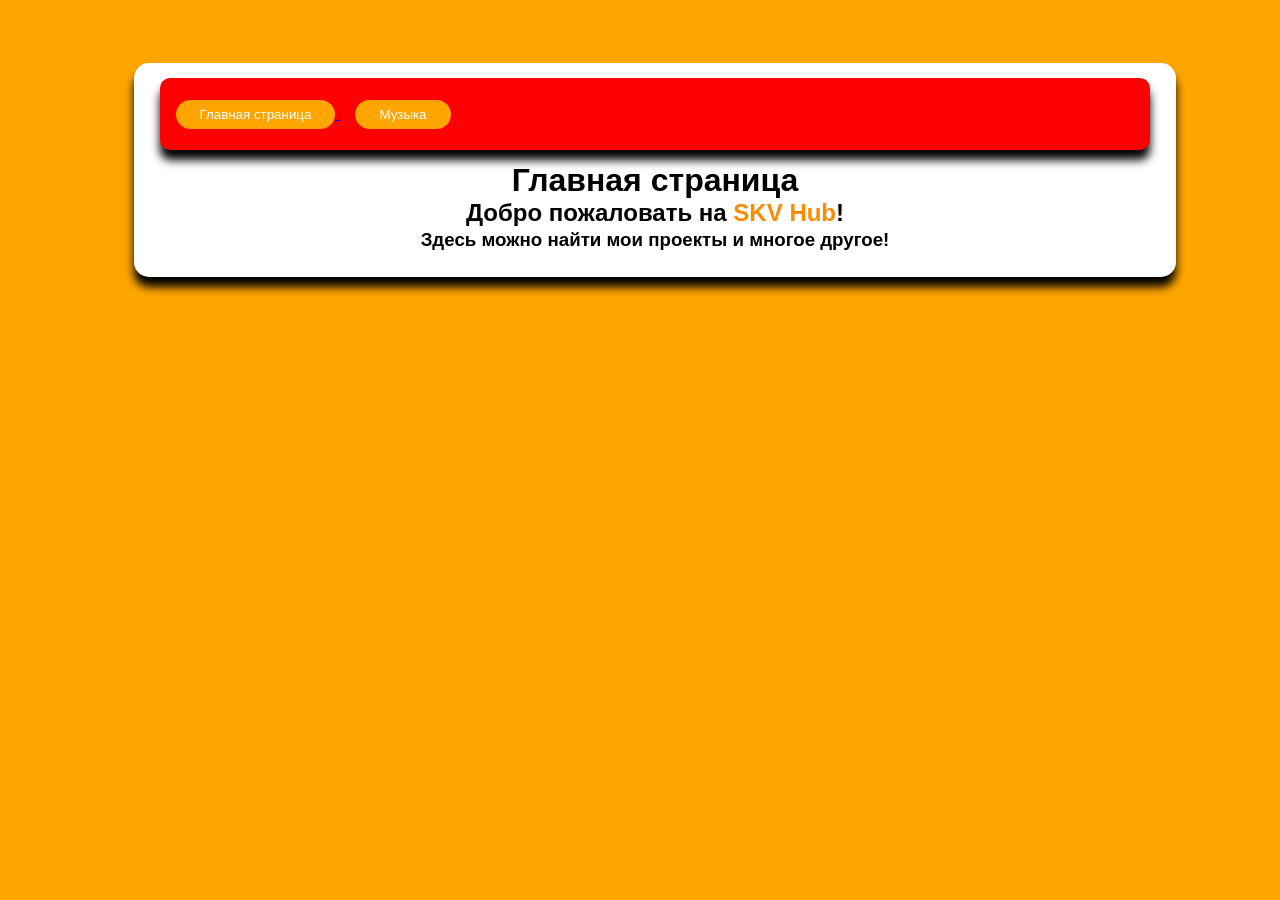
==== index.html @ f67224a3 "Add files via upload" ====
<html>
    <head>
        <title>Главная страница</title>
        <link rel="stylesheet" href="style.css">
    </head>
    <body>
        <div class="mainbox">
            <div class="upbox">
                <a href="index.html">
                    <button class="upbuttons">Главная страница</button>
                </a>
                <button class="upbuttons">Музыка</button>
            </div>
            <h1>Главная страница</h1>
            <h2>Добро пожаловать на <span style="color: darkorange">SKV Hub</span>!</h2>
            <h3>Здесь можно найти мои проекты и многое другое!</h3>
        </div>
    </body>
</html>
---- style.css ----
body {
    background-color: orange;
}
.mainbox {
    border-radius: 15px;
    background-color: white;
    box-shadow: 0 10px 10px black;
    width: 80%;
    padding: 15px;
    margin-top: 5%;
    margin-bottom: 5%;
    margin-right: 10%;
    margin-left: 10%;
    text-align: center;
    align-content: start;
}
.upbox {
    border-radius: 10px;
    background-color: red;
    box-shadow: 0 10px 10px black;
    width: 98%;
    height: 72px;
    margin-left: 1%;
    text-align: left;
    align-content: center;
    line-height: 64px;
}
.upbuttons {
    border-radius: 25px;
    height: 40%;
    padding-right: 24px;
    padding-left: 24px;
    margin-left: 16px;
    color: white;
    background-color: orange;
    border-width: 0px;
    transition: ease 0.5s;
}
.upbuttons:hover {
    color: black;
    background-color: white;
    cursor: pointer;
}
.upbuttons:active {
    background-color: black;
    color: white;
    border-radius: 10px;
}
h1 {
    font-family: 'Segoe UI', Tahoma, Geneva, Verdana, sans-serif;
    line-height: 16px;
}
h2 {
    font-family: 'Segoe UI', Tahoma, Geneva, Verdana, sans-serif;
    line-height: 8px;
}
h3 {
    font-family: 'Segoe UI', Tahoma, Geneva, Verdana, sans-serif;
    line-height: 6px;
}
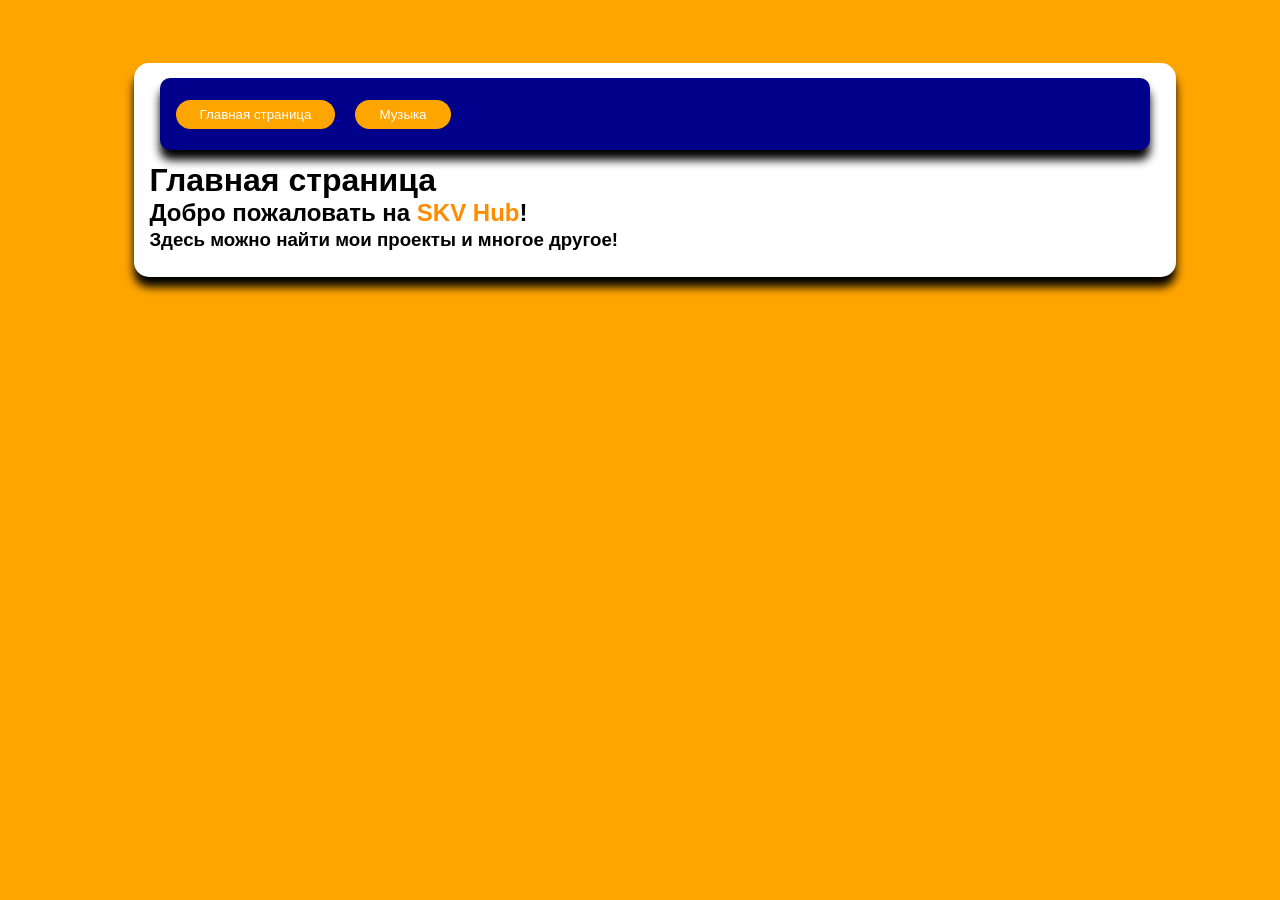
==== commit b120070c: "Add files via upload" ====
--- a/index.html
+++ b/index.html
@@ -9,7 +9,9 @@
                 <a href="index.html">
                     <button class="upbuttons">Главная страница</button>
                 </a>
-                <button class="upbuttons">Музыка</button>
+                <a href="music.html">
+                    <button class="upbuttons">Музыка</button>
+                </a>
             </div>
             <h1>Главная страница</h1>
             <h2>Добро пожаловать на <span style="color: darkorange">SKV Hub</span>!</h2>
--- a/style.css
+++ b/style.css
@@ -11,12 +11,11 @@
     margin-bottom: 5%;
     margin-right: 10%;
     margin-left: 10%;
-    text-align: center;
-    align-content: start;
+    text-align: left;
 }
 .upbox {
     border-radius: 10px;
-    background-color: red;
+    background-color: darkblue;
     box-shadow: 0 10px 10px black;
     width: 98%;
     height: 72px;
@@ -42,9 +41,8 @@
     cursor: pointer;
 }
 .upbuttons:active {
-    background-color: black;
+    background-color: orange;
     color: white;
-    border-radius: 10px;
 }
 h1 {
     font-family: 'Segoe UI', Tahoma, Geneva, Verdana, sans-serif;
@@ -57,4 +55,8 @@
 h3 {
     font-family: 'Segoe UI', Tahoma, Geneva, Verdana, sans-serif;
     line-height: 6px;
+}
+h4 {
+    font-family: 'Segoe UI', Tahoma, Geneva, Verdana, sans-serif;
+    line-height: 4px;
 }
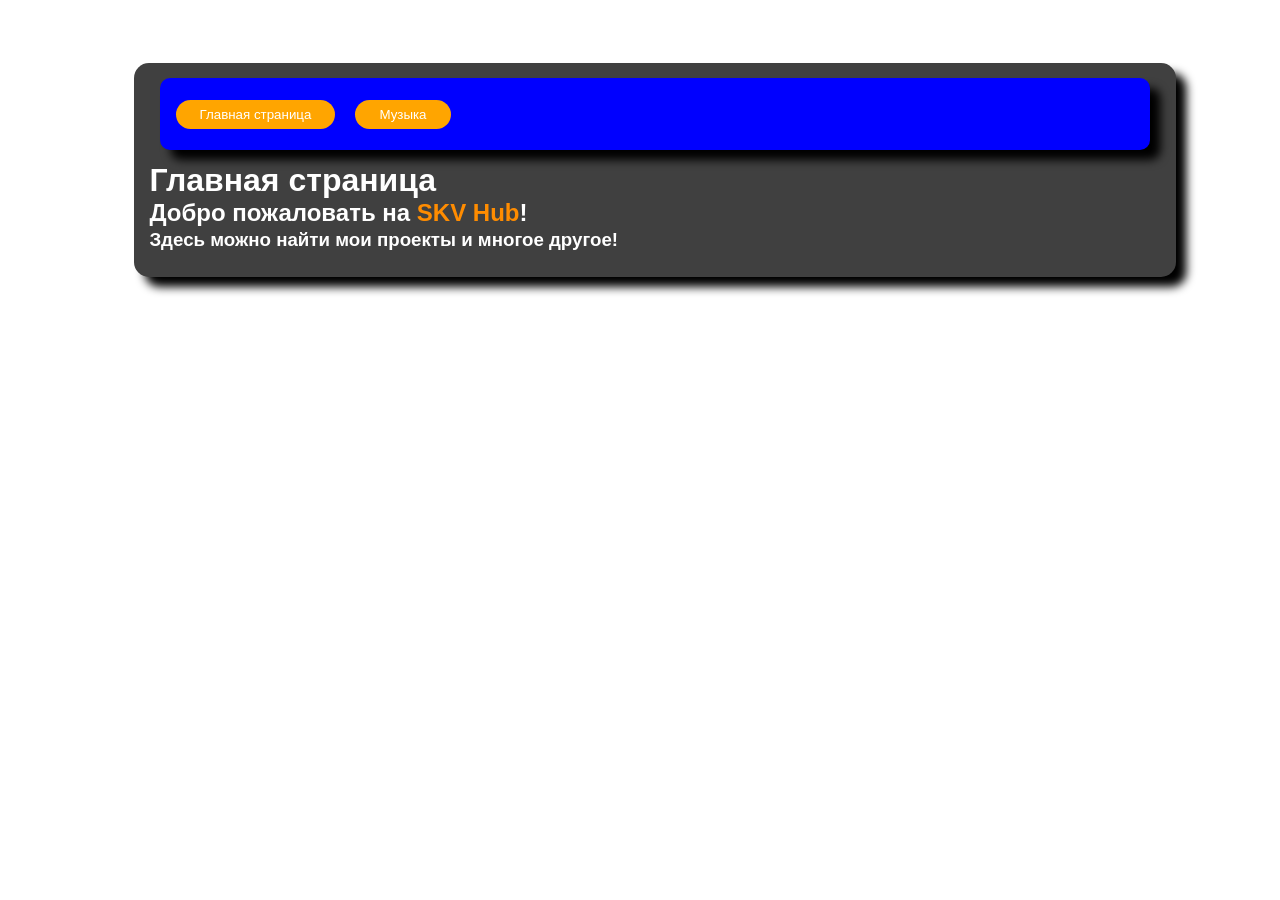
==== commit 6fdbfd17: "Update index.html" ====
--- a/index.html
+++ b/index.html
@@ -5,7 +5,7 @@
     </head>
     <body>
         <div class="mainbox">
-            <div class="upbox">
+            <div class="upbox" style="background-color: blue;">
                 <a href="index.html">
                     <button class="upbuttons">Главная страница</button>
                 </a>
@@ -18,4 +18,4 @@
             <h3>Здесь можно найти мои проекты и многое другое!</h3>
         </div>
     </body>
-</html>+</html>
--- a/style.css
+++ b/style.css
@@ -1,22 +1,23 @@
 body {
-    background-color: orange;
+    background-repeat: repeat;
+    background-image: url(img/Tile.png);
+    background-size: 100px;
 }
 .mainbox {
     border-radius: 15px;
-    background-color: white;
-    box-shadow: 0 10px 10px black;
+    background-color: rgb(64 64 64 / 255);
+    box-shadow: 1cap 10px 10px black;
     width: 80%;
     padding: 15px;
     margin-top: 5%;
     margin-bottom: 5%;
-    margin-right: 10%;
     margin-left: 10%;
     text-align: left;
 }
 .upbox {
     border-radius: 10px;
     background-color: darkblue;
-    box-shadow: 0 10px 10px black;
+    box-shadow: 1cap 10px 10px black;
     width: 98%;
     height: 72px;
     margin-left: 1%;
@@ -45,18 +46,22 @@
     color: white;
 }
 h1 {
+    color: white;
     font-family: 'Segoe UI', Tahoma, Geneva, Verdana, sans-serif;
     line-height: 16px;
 }
 h2 {
+    color: white;
     font-family: 'Segoe UI', Tahoma, Geneva, Verdana, sans-serif;
     line-height: 8px;
 }
 h3 {
+    color: white;
     font-family: 'Segoe UI', Tahoma, Geneva, Verdana, sans-serif;
     line-height: 6px;
 }
 h4 {
+    color: white;
     font-family: 'Segoe UI', Tahoma, Geneva, Verdana, sans-serif;
     line-height: 4px;
-}+}
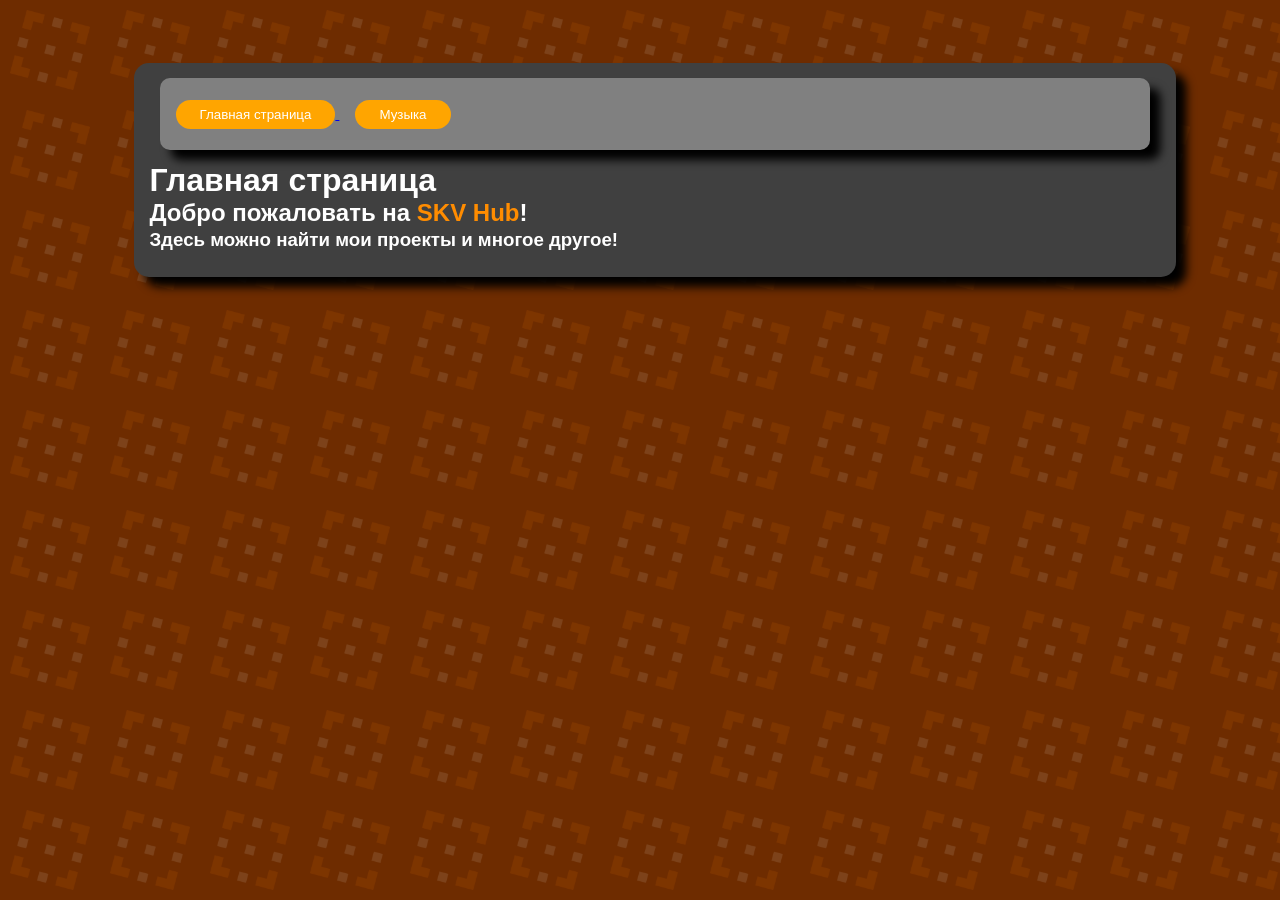
==== commit 71ddad41: "Update index.html" ====
--- a/index.html
+++ b/index.html
@@ -5,7 +5,7 @@
     </head>
     <body>
         <div class="mainbox">
-            <div class="upbox" style="background-color: blue;">
+            <div class="upbox" style="background-color: gray;">
                 <a href="index.html">
                     <button class="upbuttons">Главная страница</button>
                 </a>
--- a/style.css
+++ b/style.css
@@ -1,6 +1,6 @@
 body {
     background-repeat: repeat;
-    background-image: url(img/Tile.png);
+    background-image: url("img/Tile.png");
     background-size: 100px;
 }
 .mainbox {
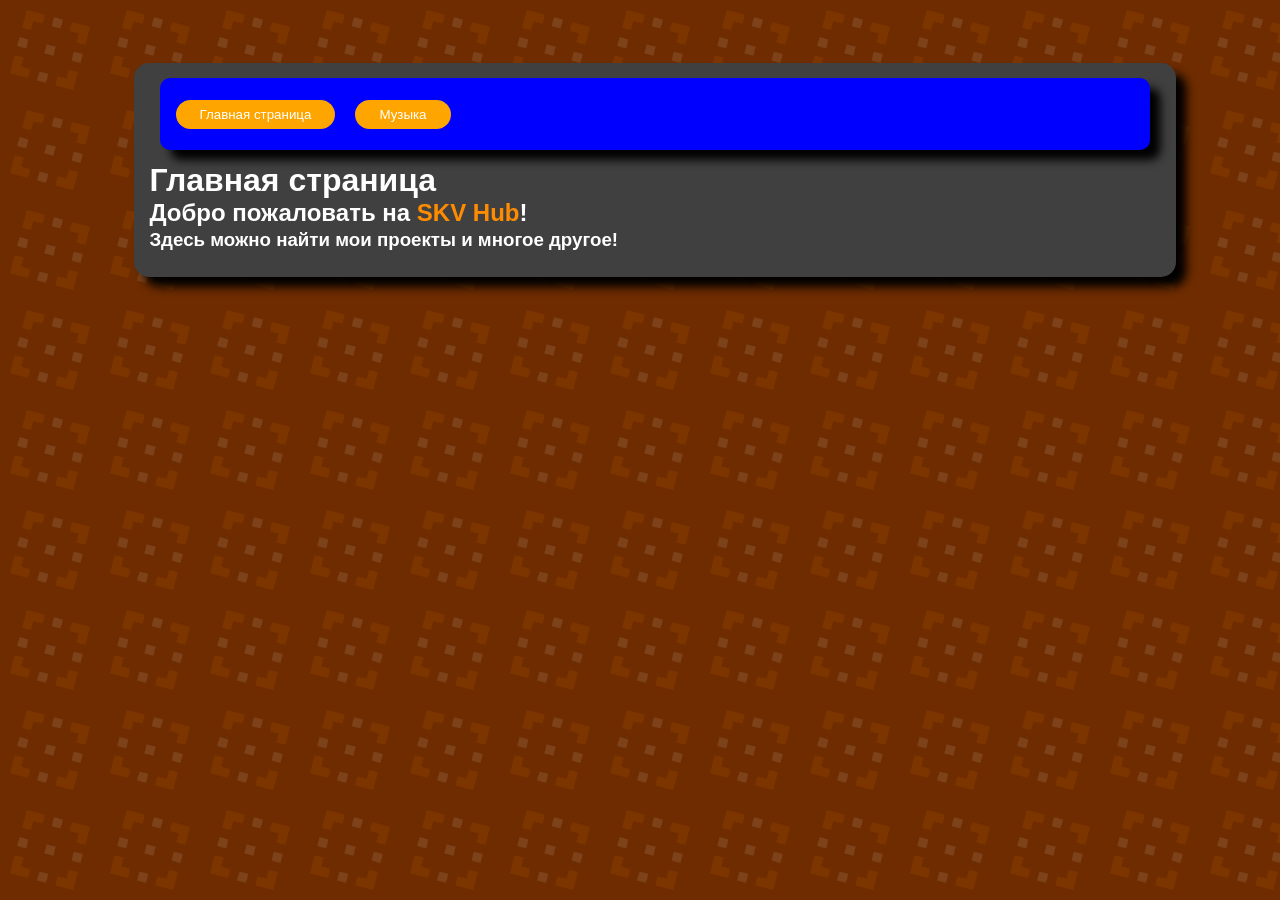
==== commit 605da120: "Update index.html" ====
--- a/index.html
+++ b/index.html
@@ -5,7 +5,7 @@
     </head>
     <body>
         <div class="mainbox">
-            <div class="upbox" style="background-color: gray;">
+            <div class="upbox" style="background-color: blue;">
                 <a href="index.html">
                     <button class="upbuttons">Главная страница</button>
                 </a>
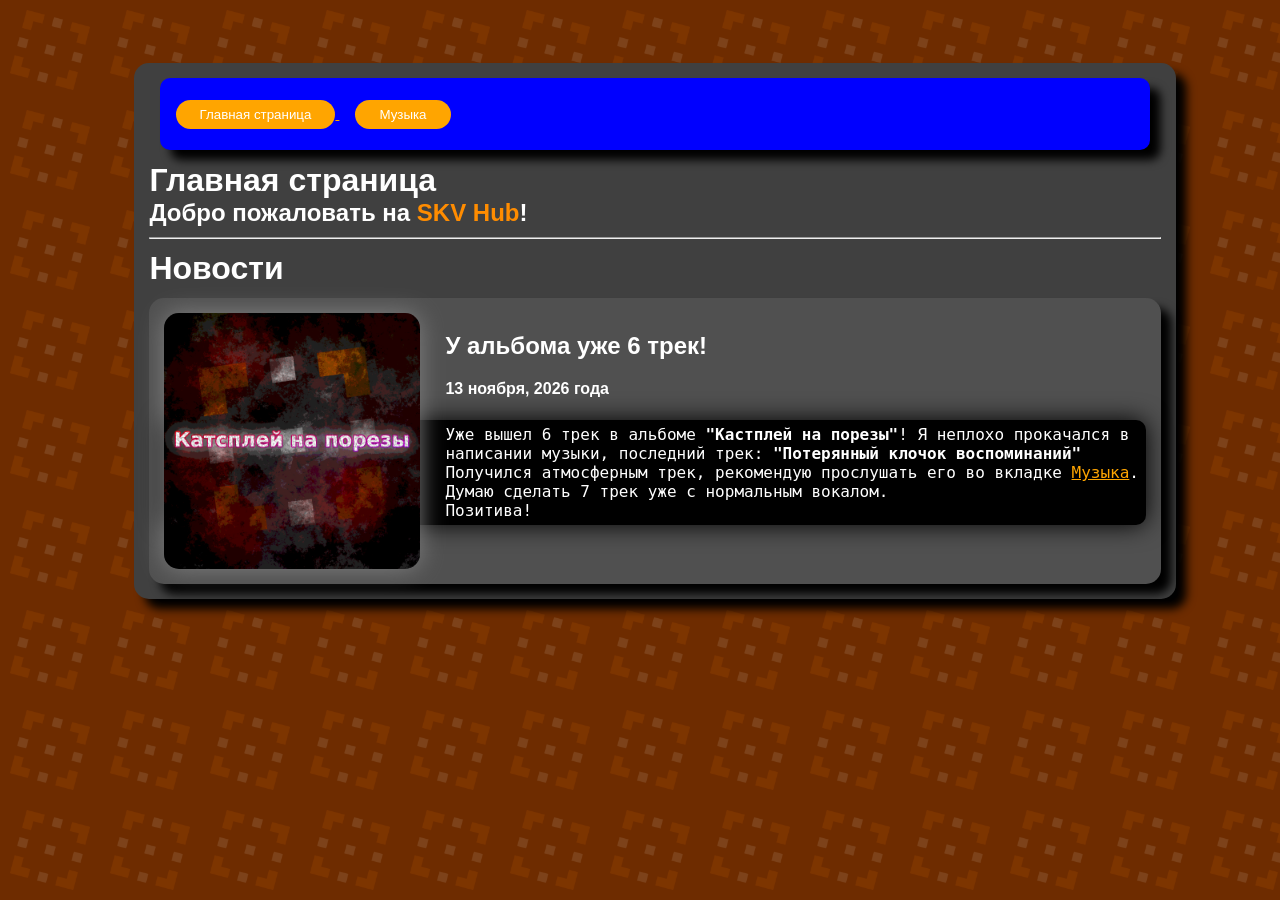
==== commit 29595f7b: "Добавленна новая музыка и новости" ====
--- a/index.html
+++ b/index.html
@@ -15,7 +15,16 @@
             </div>
             <h1>Главная страница</h1>
             <h2>Добро пожаловать на <span style="color: darkorange">SKV Hub</span>!</h2>
-            <h3>Здесь можно найти мои проекты и многое другое!</h3>
+            <hr>
+            <h1>Новости</h1>
+            <div class="pofigbox">
+                <img src="img/kats_na_pores.png" alt="", width="256">
+                <div class="textblock">
+                    <h2>У альбома уже 6 трек!</h2>
+                    <h4>13 ноября, 2026 года</h4>
+                    <p>Уже вышел 6 трек в альбоме <b>"Кастплей на порезы"</b>! Я неплохо прокачался в написании музыки, последний трек: <b>"Потерянный клочок воспоминаний"</b><br>Получился атмосферным трек, рекомендую прослушать его во вкладке <a href="music.html">Музыка</a>. Думаю сделать 7 трек уже с нормальным вокалом.<br>Позитива!</p>  
+                </div>
+            </div>
         </div>
     </body>
 </html>
--- a/style.css
+++ b/style.css
@@ -1,67 +1,121 @@
-body {
-    background-repeat: repeat;
-    background-image: url("img/Tile.png");
-    background-size: 100px;
-}
-.mainbox {
-    border-radius: 15px;
-    background-color: rgb(64 64 64 / 255);
-    box-shadow: 1cap 10px 10px black;
-    width: 80%;
-    padding: 15px;
-    margin-top: 5%;
-    margin-bottom: 5%;
-    margin-left: 10%;
-    text-align: left;
-}
-.upbox {
-    border-radius: 10px;
-    background-color: darkblue;
-    box-shadow: 1cap 10px 10px black;
-    width: 98%;
-    height: 72px;
-    margin-left: 1%;
-    text-align: left;
-    align-content: center;
-    line-height: 64px;
-}
-.upbuttons {
-    border-radius: 25px;
-    height: 40%;
-    padding-right: 24px;
-    padding-left: 24px;
-    margin-left: 16px;
-    color: white;
-    background-color: orange;
-    border-width: 0px;
-    transition: ease 0.5s;
-}
-.upbuttons:hover {
-    color: black;
-    background-color: white;
-    cursor: pointer;
-}
-.upbuttons:active {
-    background-color: orange;
-    color: white;
-}
-h1 {
-    color: white;
-    font-family: 'Segoe UI', Tahoma, Geneva, Verdana, sans-serif;
-    line-height: 16px;
-}
-h2 {
-    color: white;
-    font-family: 'Segoe UI', Tahoma, Geneva, Verdana, sans-serif;
-    line-height: 8px;
-}
-h3 {
-    color: white;
-    font-family: 'Segoe UI', Tahoma, Geneva, Verdana, sans-serif;
-    line-height: 6px;
-}
-h4 {
-    color: white;
-    font-family: 'Segoe UI', Tahoma, Geneva, Verdana, sans-serif;
-    line-height: 4px;
-}
+body {
+    background-repeat: repeat;
+    background-image: url("img/Tile.png");
+    background-size: 100px;
+}
+.mainbox {
+    border-radius: 15px;
+    background-color: rgb(64 64 64 / 255);
+    box-shadow: 1cap 10px 10px black;
+    width: 80%;
+    padding: 15px;
+    margin-top: 5%;
+    margin-bottom: 5%;
+    margin-left: 10%;
+    text-align: left;
+
+}
+.upbox {
+    border-radius: 10px;
+    background-color: darkblue;
+    box-shadow: 1cap 10px 10px black;
+    width: 98%;
+    height: 72px;
+    margin-left: 1%;
+    text-align: left;
+    align-content: center;
+    line-height: 64px;
+    column-count: 64px;
+}
+.pofigbox {
+    background-color: rgb(80, 80, 80);
+    padding: 15px;
+    border-radius: 15px;
+    box-shadow: 1cap 10px 10px black;
+}
+.pofigbox img{
+    float: left;
+    border-radius: 15px;
+    margin-right: 25px;
+    box-shadow: 0 0px 25px gray;
+}
+.textblock {
+    display: block;
+}
+.textblock h2 {
+    line-height: 25px;
+}
+.textblock h4 {
+    line-height: 20px;
+}
+.textblock p {
+    font-family: 'DeJavu Sans Mono';
+    color: white;
+    padding: 5px;
+    background-color: black;
+    border-radius: 10px;
+    box-shadow: 0 0px 25px black;
+}
+a {
+    color: orange;
+    background-color: transparent;
+    transition: ease 0.15s;
+}
+a:hover {
+    color: white;
+    background-color: transparent;
+}
+.textblock a:active {
+    color: darkorange;
+    background-color: transparent;
+}
+.pofigbox::after{
+    content: "";
+    display: table;
+    clear: both;
+}
+.upbuttons {
+    border-radius: 25px;
+    height: 40%;
+    padding-right: 24px;
+    padding-left: 24px;
+    margin-left: 16px;
+    color: white;
+    background-color: orange;
+    border-width: 0px;
+    transition: ease 0.15s;
+}
+.upbuttons:hover {
+    color: black;
+    background-color: white;
+    cursor: pointer;
+}
+.upbuttons:active {
+    background-color: orange;
+    color: white;
+}
+h1 {
+    color: white;
+    font-family: 'Segoe UI', Tahoma, Geneva, Verdana, sans-serif;
+    line-height: 16px;
+}
+h2 {
+    color: white;
+    font-family: 'Segoe UI', Tahoma, Geneva, Verdana, sans-serif;
+    line-height: 8px;
+}
+h3 {
+    color: white;
+    font-family: 'Segoe UI', Tahoma, Geneva, Verdana, sans-serif;
+    line-height: 6px;
+}
+h4 {
+    color: white;
+    font-family: 'Segoe UI', Tahoma, Geneva, Verdana, sans-serif;
+    line-height: 4px;
+}
+h5 {
+    color: white;
+    font-family: 'Segoe UI', Tahoma, Geneva, Verdana, sans-serif;
+    line-height: 2px;
+}
